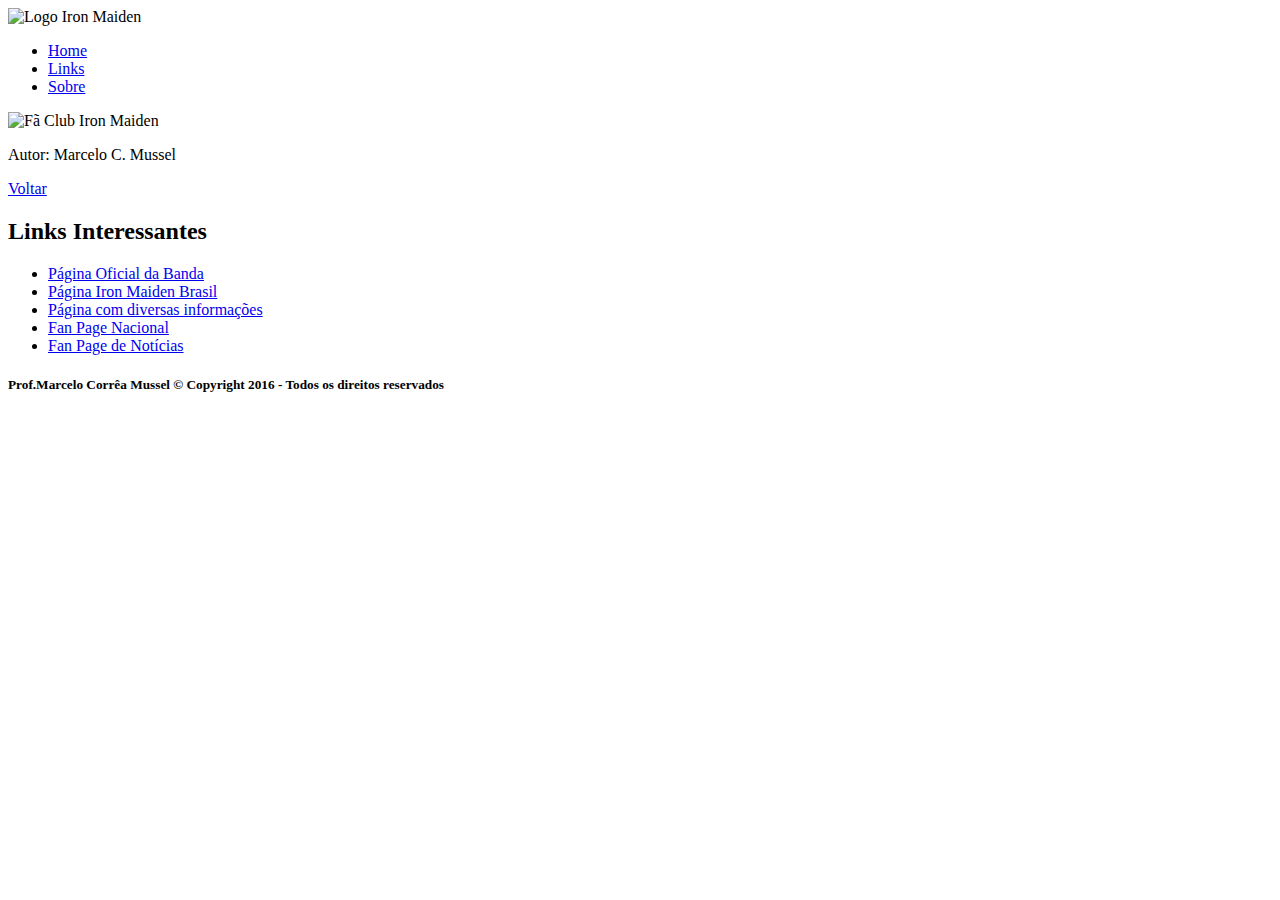
==== ExercicioFoda/links.html @ 14d84cef "Create links.html" ====
<!DOCTYPE html>

<html lang="pt-br">

	<head>
		<title> Meu Blog Pessoal</title>
		<meta charset="utf-8">
		<link type="text/css" href="layout2.css" rel="stylesheet"/>
		<link type="text/css" href="jquery-ui.css" rel="stylesheet"/>
		<script type="text/javascript" src="jquery-2.1.1.min.js"></script>
		<script type="text/javascript" src="jquery-ui.js"></script>
		<script type="text/javascript" src="script.js"></script>
	</head>

	<body>

		<div class="tudo">
			<div class="topo">
				<div class="imgTopo">
					<img src="logo.png" alt="Logo Iron Maiden">
				</div>

				<div class="menuTopo">
					<nav>
						<ul>
							<li><a href="inicio.html"> Home </a></li>
							<li><a href="links.html"> Links </a></li>
							<li><a href="sobre.html"> Sobre </a></li>
						</ul>
					</nav>
				</div>
			</div>

			<div class="principal">
				<div class ="container">
					<div class="idBlog">
						<img src="idBlog.png" alt="Fã Club Iron Maiden">
						<p> Autor: Marcelo C. Mussel </p>
					</div>

			<div class="voltar">
				<a href="inicio.html"> Voltar </a>
			</div>	

			<div class="conteudo">
					<h2> Links Interessantes </h2>
					<ul>
						<li><a href="saiba.com"> Página Oficial da Banda </a></li>
						<li><a href="ola.html"> Página Iron Maiden Brasil </a></li>
						<li><a href="site.html"> Página com diversas informações </a></li>			
						<li><a href="site.html"> Fan Page Nacional </a></li>
						<li><a href="site.html"> Fan Page de Notícias </a></li>	
					</ul>
 				 </div>

			</div>					

			<div class="rodape">
				<h5> Prof.Marcelo Corrêa Mussel &copy; Copyright 2016 - Todos os direitos reservados </h5>
   			</div>

 		</div>

	</body>

</html>
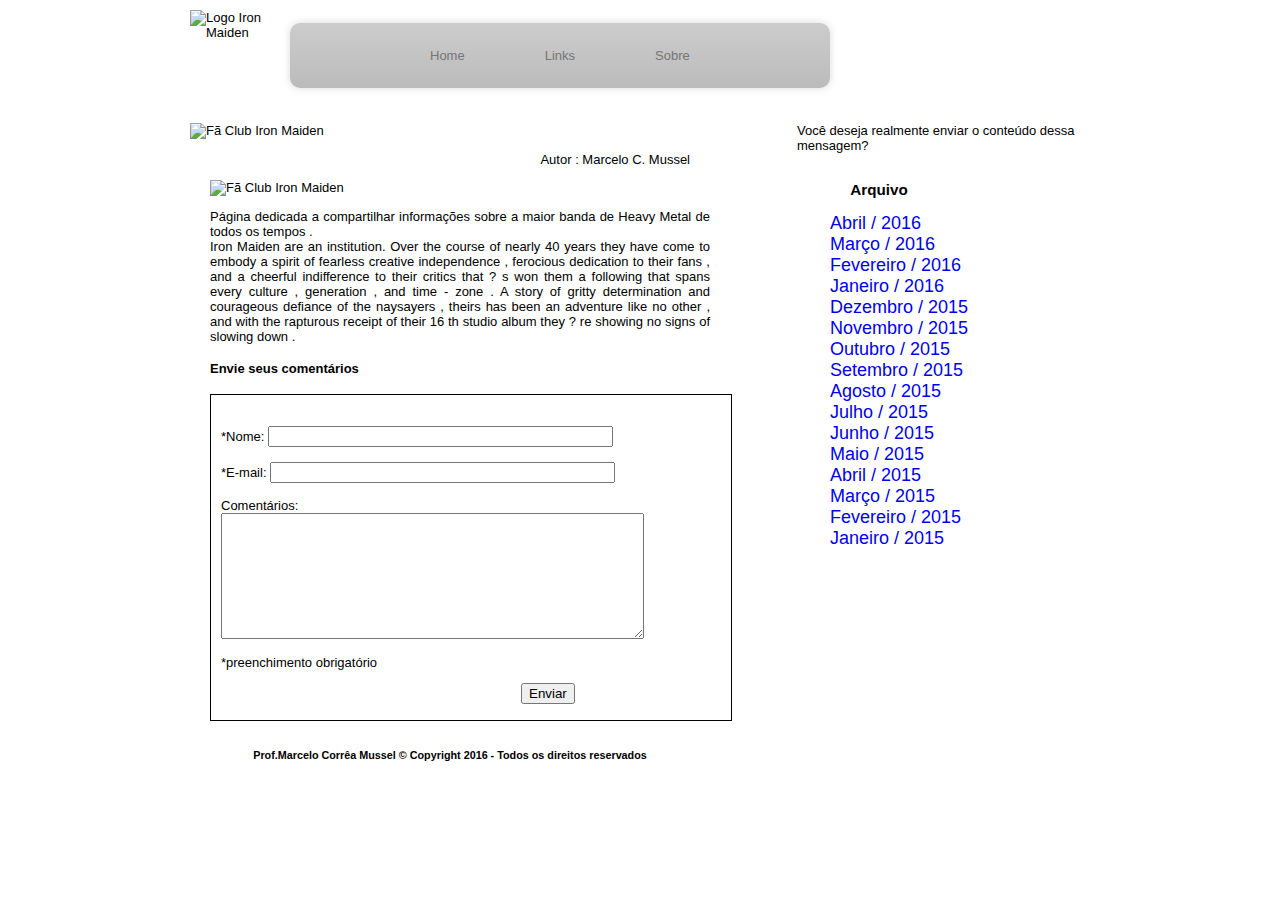
==== commit b1359184: "Update links.html" ====
--- a/ExercicioFoda/links.html
+++ b/ExercicioFoda/links.html
@@ -5,7 +5,7 @@
 	<head>
 		<title> Meu Blog Pessoal</title>
 		<meta charset="utf-8">
-		<link type="text/css" href="layout2.css" rel="stylesheet"/>
+		<link type="text/css" href="layout.css" rel="stylesheet"/>
 		<link type="text/css" href="jquery-ui.css" rel="stylesheet"/>
 		<script type="text/javascript" src="jquery-2.1.1.min.js"></script>
 		<script type="text/javascript" src="jquery-ui.js"></script>
@@ -23,7 +23,7 @@
 				<div class="menuTopo">
 					<nav>
 						<ul>
-							<li><a href="inicio.html"> Home </a></li>
+							<li><a href="index.html"> Home </a></li>
 							<li><a href="links.html"> Links </a></li>
 							<li><a href="sobre.html"> Sobre </a></li>
 						</ul>
@@ -35,25 +35,67 @@
 				<div class ="container">
 					<div class="idBlog">
 						<img src="idBlog.png" alt="Fã Club Iron Maiden">
-						<p> Autor: Marcelo C. Mussel </p>
+						<p> Autor : Marcelo C. Mussel </p>
 					</div>
 
-			<div class="voltar">
-				<a href="inicio.html"> Voltar </a>
-			</div>	
+					<div class="conteudo">
+						<img src="home.jpg" alt="Fã Club Iron Maiden ">
+						<p id="pConteudo"> Página dedicada a compartilhar informações sobre a maior banda de Heavy Metal de todos os tempos . <br>
+											Iron Maiden are an institution. Over the course of nearly 40
+											years they have come to embody a spirit of fearless
+											creative independence , ferocious dedication to their fans ,
+											and a cheerful indifference to their critics that ? s won
+											them a following that spans every culture , generation , and
+											time - zone . A story of gritty determination and courageous
+											defiance of the naysayers , theirs has been an adventure
+											like no other , and with the rapturous receipt of their 16 th
+											studio album they ? re showing no signs of slowing down .
+						</p>
+					</div>
 
-			<div class="conteudo">
-					<h2> Links Interessantes </h2>
+					<div class="comentario">
+						<h4> Envie seus comentários </h4>
+						<form name="formulario" class="formulario">
+						<br> <br>
+						<label for=" Nome">*Nome:</label>
+						<input type="text" id="nome" size="40"/><br><br>
+						<label for="Email" >*E-mail:</label>
+						<input type=" text" id="email" size="40"/><br><br >
+						<label for="Comentario" id=" textComentario"> Comentários:</label><br>
+						<textarea name="comentario" rows=8 cols=50 id="comentario"></textarea>
+						<p id="obrigatorio">*preenchimento obrigatório </p>
+						<input type="button" id="botao" name="enviar" value="Enviar"onclick="dialogo()">
+						<br><br>
+						</form>
+					</div>
+				</div>
+				<div id="dialog-confirm" title="Confirmar envio da mensagem?">
+					<p><span class="ui-icon ui-icon-alert" style="float:left; margin: 0 7px 20px 0;"></span>Você deseja realmente enviar o conteúdo dessa mensagem?</p>
+				</div>
+
+				<div class="menuPrincipal">
+					<h3> Arquivo </h3>
 					<ul>
-						<li><a href="saiba.com"> Página Oficial da Banda </a></li>
-						<li><a href="ola.html"> Página Iron Maiden Brasil </a></li>
-						<li><a href="site.html"> Página com diversas informações </a></li>			
-						<li><a href="site.html"> Fan Page Nacional </a></li>
-						<li><a href="site.html"> Fan Page de Notícias </a></li>	
+						<li><a href="abril2016.html"> Abril / 2016 </a></li>
+						<li><a href="marco2016.html"> Março / 2016 </a></li>
+						<li><a href="fevereiro2016.html"> Fevereiro / 2016 </a></li>
+						<li><a href="janeiro2016.html"> Janeiro / 2016 </a></li>
+						<li><a href="#"> Dezembro / 2015 </a></li>
+						<li><a href="#"> Novembro / 2015 </a></li>
+						<li><a href="#"> Outubro / 2015 </a ></li>
+						<li><a href="#"> Setembro / 2015 </a></li>
+						<li><a href="#"> Agosto / 2015 </a></li>
+						<li><a href="#"> Julho / 2015 </a></li>
+						<li><a href="#"> Junho / 2015 </a></li>
+						<li><a href="#"> Maio / 2015 </a></li>
+						<li><a href="#"> Abril / 2015 </a></li>
+						<li><a href="#"> Março / 2015 </a></li>
+						<li><a href="#"> Fevereiro / 2015 </a></li>
+						<li><a href="#"> Janeiro / 2015 </a></li>
 					</ul>
  				 </div>
 
-			</div>					
+			</div>
 
 			<div class="rodape">
 				<h5> Prof.Marcelo Corrêa Mussel &copy; Copyright 2016 - Todos os direitos reservados </h5>
--- a/ExercicioFoda/layout.css
+++ b/ExercicioFoda/layout.css
@@ -0,0 +1,150 @@
+body{
+	background: #FFF;
+	font-family: Tahoma,arial,verdana;
+	font-size: 13px;
+	color: #000;
+	margin: 0;
+	padding: 0;
+}
+
+.tudo{
+	width: 900px;
+	height: auto;
+	margin: 10px auto;
+	padding: 0;
+}
+
+.topo{
+	background: #FFF;
+	width: 900px;
+	height: 100px;
+	margin: 0;
+}
+
+.imgTopo{
+	float: left;
+	top: 5px;
+	left: 10px;
+}
+
+.imgTopo img{
+	max-width: 100px;
+	max-height: 100px;
+	width: auto;
+	height: auto;
+}
+
+.menuTopo nav ul {
+	background: #ccc;
+	background: linear-gradient( top, #ccc 0%, #bbbbbb 100%);
+	background: -moz-linear-gradient( top, #ccc 0%, #bbbbbb 100%);
+ 	background: -webkit-linear-gradient( top, #ccc 0%, #bbbbbb 100%);
+ 	box-shadow: 0px 0px 9px rgba(0, 0, 0,0.15);
+ 	padding: 0 100px;
+ 	border-radius: 10px;
+    list-style: none;
+ 	display: inline-table;
+ }
+
+ .menuTopo nav ul: after{
+ 	content: "";
+ 	clear: both;
+ 	display: block;
+ }
+ .menuTopo nav ul li {
+ 	float: left;
+ }
+
+ .menuTopo nav ul li : hover {
+ 	background: #4b545f;
+ 	background: linear-gradient( top, #4f5964 0%, #5f6975 40%);
+ 	background: -moz-linear-gradient( top, #4f5964 0%, #5f6975 40%);
+ 	background: -webkit-linear-gradient( top, #4f5964 0%, #5f6975 40%);
+ }
+
+ .menuTopo nav ul li : hover a{
+ 	color : #fff;
+ }
+
+ .menuTopo nav ul li a{
+ 	display: block;
+ 	padding: 25px 40px;
+ 	color : #757575;
+ 	text-decoration: none;
+ }
+
+ .container{
+ 	float: left;
+ 	width: 600px;
+ }
+
+ .idBlog {
+ 	float: left;
+ 	width: 500px;
+ }
+
+ .idBlog img {
+ 	max-width: 500px;
+ 	max-height: 200px;
+ 	width: auto;
+ 	height: auto;
+ }
+
+ .idBlog p{
+ 	text-align: right;
+ }
+
+ .conteudo{
+ 	width: 500px;
+ 	margin-left: 20px;
+ }
+
+ .comentario{
+ 	margin-left: 20px;
+ }
+
+ .conteudo img {
+ 	max-width: 500px;
+ 	max-height: 500px;
+ 	width: auto;
+ 	height: auto;
+ }
+
+.conteudo p{
+text-align: justify;
+}
+
+.menuPrincipal{
+float: left;
+}
+
+.menuPrincipal h3 {
+text-align: center;
+}
+
+.menuPrincipal ul {
+list-style: none;
+}
+
+.menuPrincipal ul li a{
+text-decoration: none;
+font-size: 18px;
+}
+
+.formulario{
+border: solid 1px;
+width: 500px;
+padding: 1px 10px;
+}
+
+.formulario #botao {
+position: relative;
+left: 300px;
+}
+
+.rodape {
+float: left ;
+width: 500px ;
+padding: 10px ;
+text-align: center;
+}
